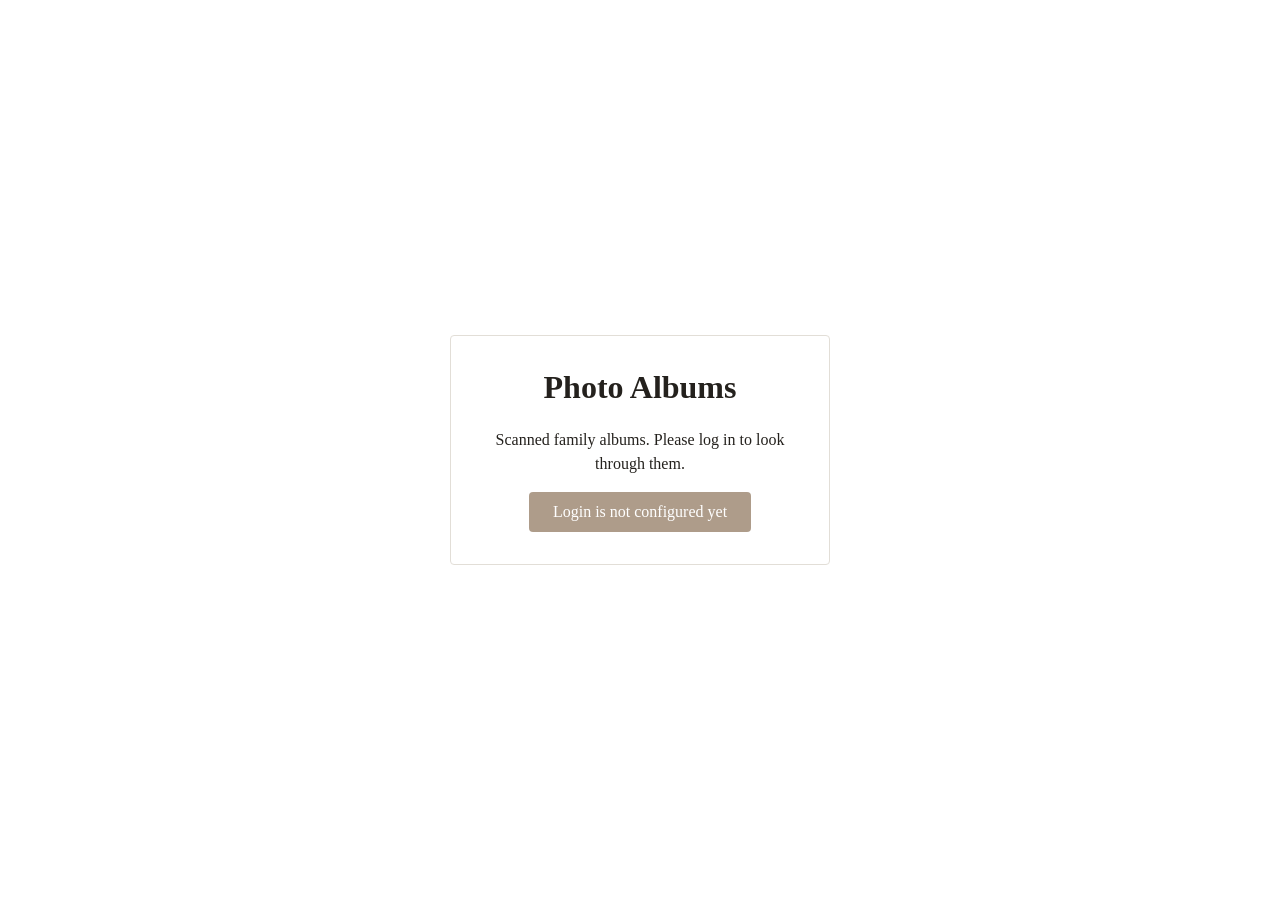
==== site/login.html @ 3a422e58 "initial commit: photo albums site" ====
<!DOCTYPE html>
<html lang="en">
<head>
<meta charset="UTF-8" />
<meta name="viewport" content="width=device-width, initial-scale=1.0" />
<title>Log in - Photo Albums</title>
<link rel="stylesheet" href="style.css" />
</head>
<body class="login-body">
  <div class="login-panel">
    <h1>Photo Albums</h1>
    <p>Scanned family albums. Please log in to look through them.</p>
    <button id="login-button">Log in</button>
  </div>
  <script type="module">
    import { COGNITO_DOMAIN, COGNITO_CLIENT_ID, REDIRECT_URI } from './config.js';
    const btn = document.getElementById('login-button');
    if (!COGNITO_DOMAIN || !COGNITO_CLIENT_ID) {
      btn.textContent = 'Login is not configured yet';
      btn.disabled = true;
    } else {
      const url = new URL(COGNITO_DOMAIN.replace(/\/$/, '') + '/login');
      url.searchParams.set('client_id', COGNITO_CLIENT_ID);
      url.searchParams.set('response_type', 'code');
      url.searchParams.set('scope', 'openid email profile');
      url.searchParams.set('redirect_uri', REDIRECT_URI);
      btn.addEventListener('click', () => { window.location.href = url.toString(); });
    }
  </script>
</body>
</html>
---- site/style.css ----
:root {
  /* Without this, a browser in dark mode renders the native controls
     (dropdowns, textarea, scrollbars) dark against the white page. */
  color-scheme: light;

  --paper: #ffffff;
  --card: #ffffff;
  --placeholder: #f2f0ec;
  --ink: #24211d;
  --ink-soft: #6d675e;
  --line: #e2ded7;
  --accent: #7a5c3e;
  --danger: #9a3b2c;
  --radius: 4px;
}

* { box-sizing: border-box; }

body {
  margin: 0;
  background: var(--paper);
  color: var(--ink);
  font: 16px/1.5 "Iowan Old Style", Georgia, "Times New Roman", serif;
}

h1, h2 { font-weight: 600; line-height: 1.2; }
a { color: var(--accent); }

.muted { color: var(--ink-soft); }
.small { font-size: 0.85rem; }
.error { color: var(--danger); font-size: 0.9rem; }
.hint { color: var(--ink-soft); font-size: 0.85rem; margin: 0 0 0.75rem; }
.status { padding: 2rem 1.25rem; color: var(--ink-soft); }

/* ------------------------------------------------------------------ header */

.site-header {
  display: flex;
  align-items: baseline;
  justify-content: space-between;
  gap: 1rem;
  padding: 0.9rem 1.25rem;
  border-bottom: 1px solid var(--line);
  background: var(--card);
  position: sticky;
  top: 0;
  z-index: 5;
}

.home-link {
  font-size: 1.15rem;
  font-weight: 600;
  color: var(--ink);
  text-decoration: none;
  letter-spacing: 0.01em;
}

.header-right {
  display: flex;
  align-items: baseline;
  gap: 1rem;
  font-size: 0.85rem;
  color: var(--ink-soft);
}

main { padding: 1.25rem; max-width: 1100px; margin: 0 auto; }

.text-button {
  background: none;
  border: 0;
  padding: 0;
  font: inherit;
  font-size: 0.85rem;
  color: var(--accent);
  cursor: pointer;
  text-decoration: underline;
}
.text-button.danger { color: var(--danger); }
.back { display: inline-block; margin-bottom: 1rem; }

/* ---------------------------------------------------------------- controls */

.controls {
  display: flex;
  flex-wrap: wrap;
  align-items: center;
  gap: 0.75rem 1.25rem;
  padding-bottom: 1rem;
  border-bottom: 1px solid var(--line);
}

.sort { font-size: 0.9rem; color: var(--ink-soft); }
select {
  font: inherit;
  font-size: 0.9rem;
  padding: 0.25rem 0.4rem;
  border: 1px solid var(--line);
  border-radius: var(--radius);
  background: var(--card);
  color: var(--ink);
}
select:hover { border-color: var(--accent); }
.sort select { margin-left: 0.4rem; }

#filter-groups { display: flex; flex-wrap: wrap; gap: 0.75rem 1.25rem; }
.filter-group { display: flex; align-items: center; gap: 0.4rem; font-size: 0.9rem; }
.filter-label { font-size: 0.9rem; color: var(--ink-soft); }
.filter-group select { max-width: 12rem; }

#album-count { margin: 0.9rem 0; font-size: 0.85rem; }

/* -------------------------------------------------------------- album list */

.album-grid {
  display: grid;
  grid-template-columns: repeat(auto-fill, minmax(220px, 1fr));
  gap: 1.25rem;
}

.album-card {
  display: flex;
  flex-direction: column;
  background: var(--card);
  border: 1px solid var(--line);
  border-radius: var(--radius);
  overflow: hidden;
  text-decoration: none;
  color: inherit;
}
.album-card:hover { border-color: var(--accent); }

.album-cover {
  aspect-ratio: 4 / 3;
  background: var(--placeholder);
  overflow: hidden;
}
.album-cover img { width: 100%; height: 100%; object-fit: cover; display: block; }

.album-body { padding: 0.75rem 0.85rem 0.9rem; }
.album-body h2 { margin: 0 0 0.3rem; font-size: 1.02rem; }
.album-body p { margin: 0.15rem 0; font-size: 0.85rem; }

/* -------------------------------------------------------------- album view */

#album-title { margin: 0 0 0.25rem; font-size: 1.6rem; }
#album-meta { margin: 0 0 1.5rem; font-size: 0.9rem; }

.page-group {
  padding: 1.25rem 0;
  border-top: 1px solid var(--line);
}
.page-group h2 {
  margin: 0 0 0.9rem;
  font-size: 0.8rem;
  text-transform: uppercase;
  letter-spacing: 0.09em;
  color: var(--ink-soft);
  font-weight: 600;
}

.page-scan { margin-bottom: 1rem; }
.page-thumb { display: inline-block; max-width: min(100%, 620px); }
.page-thumb img {
  width: auto;
  max-width: 100%;
  height: auto;
  max-height: 420px;
  aspect-ratio: auto;
  object-fit: contain;
}

.photo-grid {
  display: grid;
  grid-template-columns: repeat(auto-fill, minmax(150px, 1fr));
  gap: 0.75rem;
}

.thumb {
  display: block;
  border: 1px solid var(--line);
  border-radius: var(--radius);
  background: var(--card);
  padding: 5px;
  line-height: 0;
}
.thumb:hover { border-color: var(--accent); }
.thumb img { width: 100%; aspect-ratio: 1 / 1; object-fit: cover; display: block; }

/* ---------------------------------------------------------------- lightbox */

.lightbox {
  position: fixed;
  inset: 0;
  z-index: 20;
  background: var(--paper);
  color: var(--ink);
  display: flex;
  align-items: center;
  justify-content: center;
}

/* display:flex above would otherwise win over the hidden attribute. */
.lightbox[hidden] { display: none; }

.lightbox-inner {
  display: flex;
  gap: 1.5rem;
  width: 100%;
  height: 100%;
  padding: 3rem 3.25rem;
}

.lightbox-image {
  flex: 1 1 auto;
  display: flex;
  align-items: center;
  justify-content: center;
  min-width: 0;
}
.lightbox-image img {
  max-width: 100%;
  max-height: 100%;
  object-fit: contain;
  border: 1px solid var(--line);
}

.lightbox-side {
  flex: 0 0 330px;
  overflow-y: auto;
  border-left: 1px solid var(--line);
  padding-left: 1.25rem;
}
.lightbox-side h2 { font-size: 0.8rem; text-transform: uppercase; letter-spacing: 0.09em; }

.comment { padding: 0.6rem 0; border-top: 1px solid var(--line); }
.comment-head { margin: 0 0 0.2rem; font-size: 0.78rem; color: var(--ink-soft); }
.comment-body { margin: 0 0 0.3rem; white-space: pre-wrap; }

#comment-form { margin-top: 1rem; }
#comment-body {
  width: 100%;
  font: inherit;
  font-size: 0.9rem;
  padding: 0.5rem;
  border: 1px solid var(--line);
  border-radius: var(--radius);
  background: var(--card);
  color: inherit;
  resize: vertical;
}
#comment-body:focus { outline: 2px solid var(--accent); outline-offset: -1px; }
.form-row { display: flex; align-items: center; gap: 0.75rem; margin-top: 0.5rem; }
#comment-submit {
  font: inherit;
  font-size: 0.9rem;
  padding: 0.35rem 1rem;
  border: 0;
  border-radius: var(--radius);
  background: var(--accent);
  color: #fff;
  cursor: pointer;
}
#comment-submit:disabled { opacity: 0.6; cursor: default; }

.lightbox-close, .lightbox-nav {
  position: absolute;
  background: none;
  border: 0;
  color: var(--ink);
  cursor: pointer;
  opacity: 0.55;
  line-height: 1;
}
.lightbox-close:hover, .lightbox-nav:hover { opacity: 1; }
.lightbox-close { top: 0.6rem; right: 1rem; font-size: 2.2rem; }
.lightbox-nav { top: 50%; transform: translateY(-50%); font-size: 3rem; padding: 0 0.5rem; }
.lightbox-nav.prev { left: 0.25rem; }
.lightbox-nav.next { right: 0.25rem; }

/* ------------------------------------------------------------------- login */

.login-body {
  display: flex;
  align-items: center;
  justify-content: center;
  min-height: 100vh;
}
.login-panel {
  background: var(--card);
  border: 1px solid var(--line);
  border-radius: var(--radius);
  padding: 2rem 2.25rem;
  max-width: 380px;
  text-align: center;
}
.login-panel h1 { margin-top: 0; }
.login-panel button {
  font: inherit;
  padding: 0.5rem 1.5rem;
  border: 0;
  border-radius: var(--radius);
  background: var(--accent);
  color: #fff;
  cursor: pointer;
}
.login-panel button:disabled { opacity: 0.6; cursor: default; }

/* ------------------------------------------------------------------ mobile */

@media (max-width: 820px) {
  .lightbox-inner { flex-direction: column; padding: 2.5rem 1rem 1rem; gap: 0.75rem; }
  .lightbox-image { flex: 0 0 45%; }
  .lightbox-side {
    flex: 1 1 auto;
    border-left: 0;
    border-top: 1px solid var(--line);
    padding-left: 0;
    padding-top: 0.75rem;
    width: 100%;
  }
  .lightbox-nav { font-size: 2.2rem; }
  main { padding: 1rem; }
}
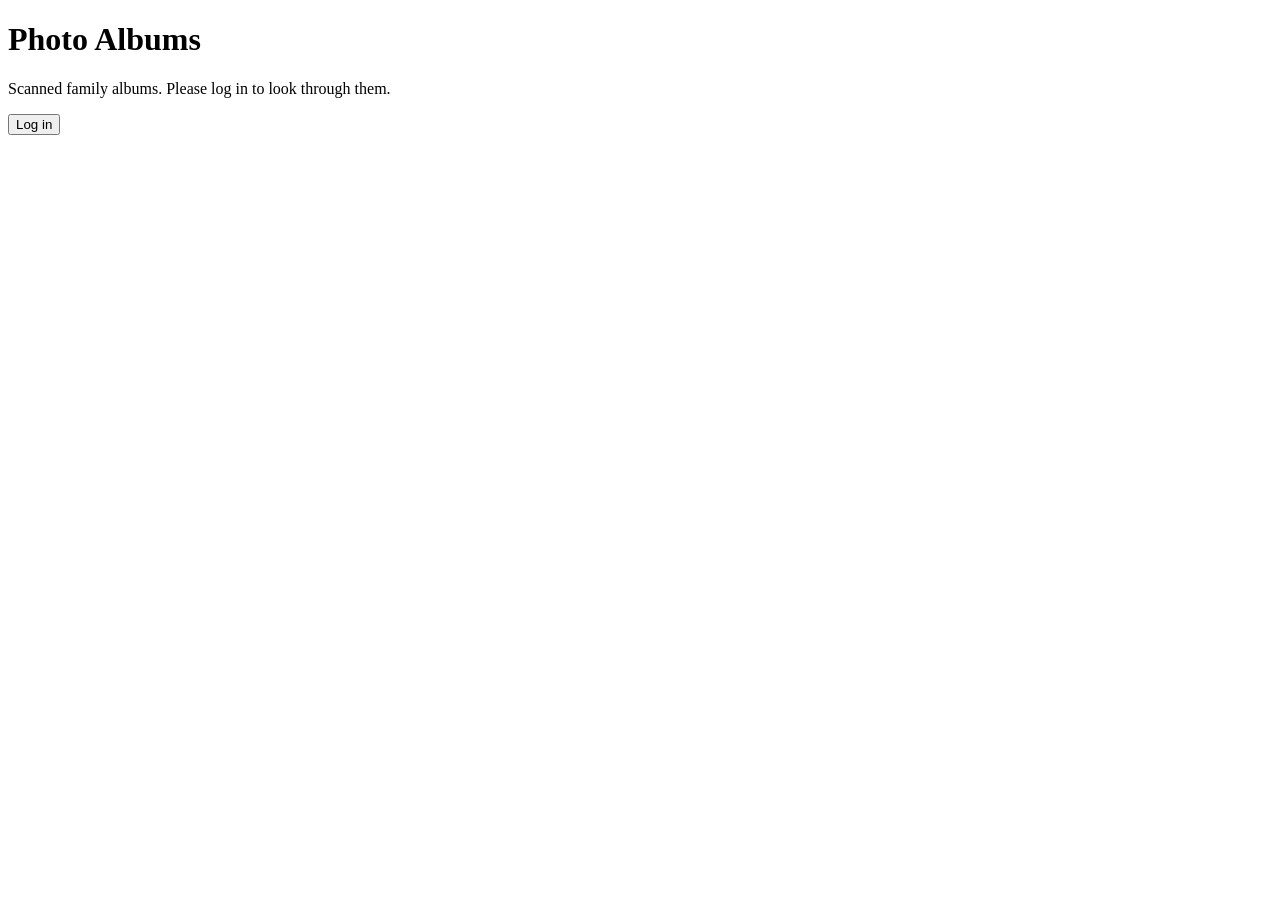
==== commit a829e28a: "updates for deploy and login" ====
--- a/site/login.html
+++ b/site/login.html
@@ -4,7 +4,7 @@
 <meta charset="UTF-8" />
 <meta name="viewport" content="width=device-width, initial-scale=1.0" />
 <title>Log in - Photo Albums</title>
-<link rel="stylesheet" href="style.css" />
+<link rel="stylesheet" href="/style.css" />
 </head>
 <body class="login-body">
   <div class="login-panel">
@@ -13,7 +13,7 @@
     <button id="login-button">Log in</button>
   </div>
   <script type="module">
-    import { COGNITO_DOMAIN, COGNITO_CLIENT_ID, REDIRECT_URI } from './config.js';
+    import { COGNITO_DOMAIN, COGNITO_CLIENT_ID, REDIRECT_URI } from '/config.js';
     const btn = document.getElementById('login-button');
     if (!COGNITO_DOMAIN || !COGNITO_CLIENT_ID) {
       btn.textContent = 'Login is not configured yet';
